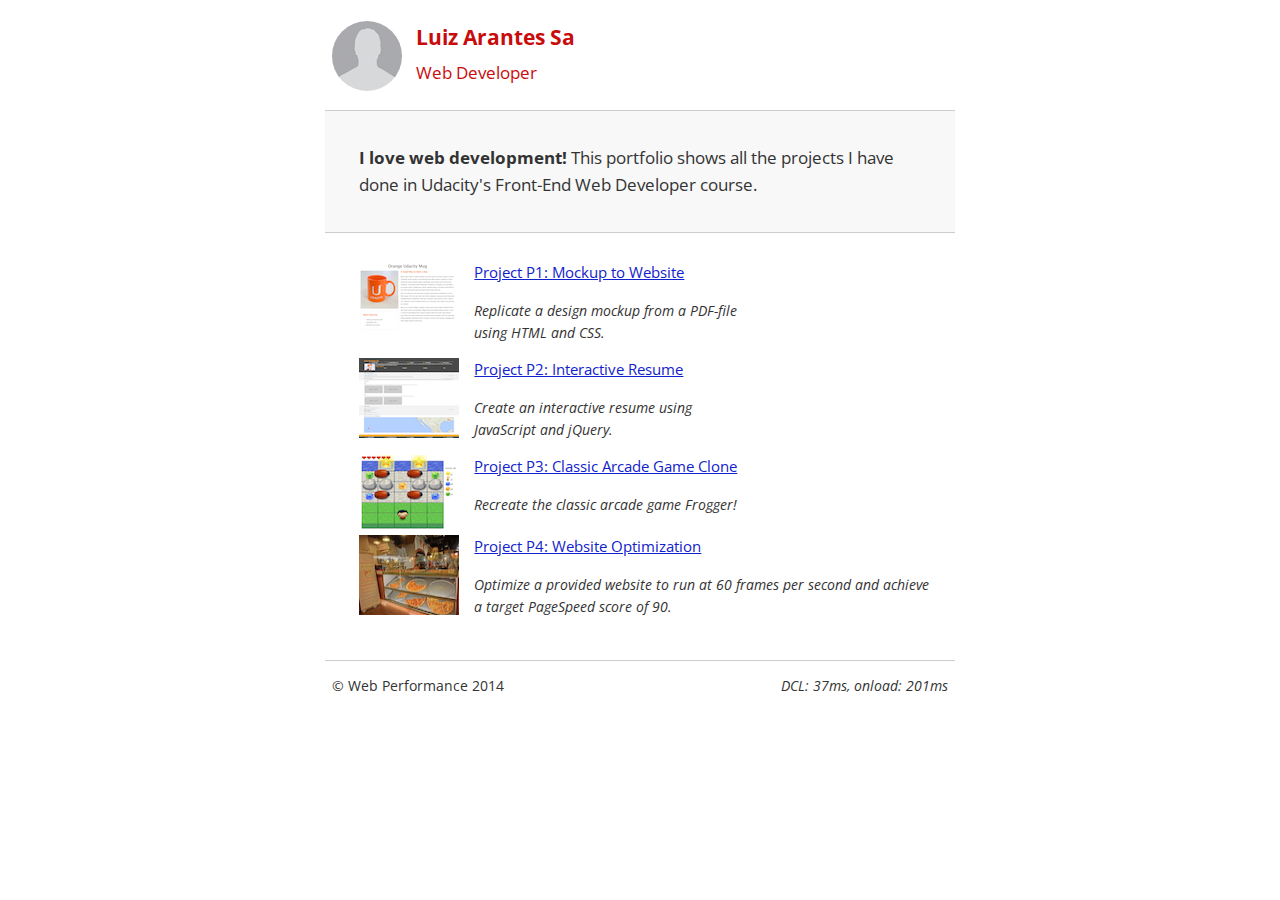
==== index.html @ 04c9d4c9 "Move analytics code to external file" ====
<!DOCTYPE html>
<html lang="en">
  <head>
    <meta charset="UTF-8">
    <meta name="viewport" content="width=device-width, initial-scale=1">
    <meta name="description" content="Udacity Project 4">
    <meta name="author" content="Luiz Arantes Sa">
    <title>Luiz Arantes Sa: Portfolio</title>

    <!-- Google Analytics (Asynchronous to improve page load speed) -->
    <script async src='//www.google-analytics.com/analytics.js'></script>
    <script async src="js/analytics.js"></script>
    <script>
      // Fetch 'Open Sans' font with javaScript to prevent css render blocking
      // https://developers.google.com/speed/docs/insights/OptimizeCSSDelivery
      var cb = function() {
        var l = document.createElement('link'); l.rel = 'stylesheet';
        l.href = '//fonts.googleapis.com/css?family=Open+Sans:400,700';
        var h = document.getElementsByTagName('head')[0]; h.parentNode.insertBefore(l, h);
      };
      var raf = requestAnimationFrame || mozRequestAnimationFrame ||
          webkitRequestAnimationFrame || msRequestAnimationFrame;
      if (raf) raf(cb);
      else window.addEventListener('load', cb);
    </script>
    <!-- Add media print on print css to prevent render blocking-->
    <link href="css/print.css" rel="stylesheet" media="print">
    <style>
      /* Main body */

      body {
        background: #fff;
        color: #333;
        font: 400 14px/1.61 "Open Sans", sans-serif;
        margin: 0;
      }

      .container {
        margin: 0 auto;
        max-width: 45em;
      }

      a {
        color: #12C;
      }

      a:visited {
        color: #61C;
      }

      a:focus {
        outline: thin dotted;
      }

      a:hover, a:active {
        color: #c00;
      }

      /* Header */

      header {
        color: #C90B0B;
        padding: 0 0.5em;
      }

      #header-info {
        font-size: 1.5em;
        padding-left: 4em;
      }

      .hero {
        background-color: #f8f8f8;
        border-bottom: 1px solid #ccc;
        border-top: 1px solid #ccc;
        font-size: 1.2em;
        padding: 2em;
      }

      #hero-img {
        border-radius: 40px;
        float: left;
      }

      #header-span {
        font-size: 0.8em;
        font-weight: normal;
      }

      /* Main content */

      .project-list {
        margin: 1em 0;
        padding: 0 0 0 20px;
      }

      .content {
        padding: 1em 1em;
      }

      .project-list li {
        display: inline-block;
        font-size: 1.1em;
        list-style-type: none;
      }

      .project-list img {
        float: left;
        padding-right: 1em;
      }

      .project-list p {
        display: block;
        font-size: 0.9em;
        font-style: italic;
      }

      .img-responsive {
        display: block;
        height: auto \9;
        max-width: 100%;
        width: 100%;
      }

      /* Footer */
      footer {
        border-top: 1px solid #ccc;
        padding: 0 0.5em;
      }

      #crp-stats {
        float: right;
        font-style: italic;
      }

      /* Smartphones (portrait) */
      @media only screen and (max-width: 480px) {

        body {
          font-size: 12px;
        }

        #header-info {
          padding-left: 4.5em;
        }
      }
    </style>
  </head>
  <body>
    <div class="container">
      <header>
        <a href="/"><img id="hero-img" width="70" height="70" src="img/profilepic.png"></a>
        <p id="header-info"><strong>Luiz Arantes Sa</strong><br><span id="header-span">Web Developer</span></p>
      </header>

      <div class="hero">
        <strong>I love web development!</strong> This portfolio shows all the projects I have done in Udacity's
        Front-End Web Developer course.
      </div>

      <div class="content">
        <ul class="project-list">
          <li>
            <img width="100" height="80" src="img/p1-preview.png">
            <a href="project-1.html">Project P1: Mockup to Website</a>

            <p>Replicate a design mockup from a PDF-file using HTML and CSS.</p>
          </li>
          <li>
            <img width="100" height="80" src="img/p2-preview.png">
            <a href="project-2.html">Project P2: Interactive Resume</a>
            <p>Create an interactive resume using JavaScript and jQuery.</p>
          </li>
          <li>
            <!-- specify image dimensions to improve performance -->
            <img width="100" height="80" src="img/p3-preview.png">
            <a href="project-3.html">Project P3: Classic Arcade Game Clone</a>
            <p>Recreate the classic arcade game Frogger!</p>
          </li>
          <li>
            <!-- specify image dimensions to improve performance -->
            <img width="100" height="80 " src="img/pizzeria.jpg">
            <a href="pizza.html">Project P4: Website Optimization</a>
            <p>Optimize a provided website to run at 60 frames per second and achieve a target PageSpeed score of 90.</p>
          </li>
        </ul>
      </div>
      <footer>
        <p>&copy; Web Performance 2014 <span id="crp-stats"></span></p>
      </footer>
    </div>
  </body>
</html>
---- css/print.css ----
@media print {
    * {
        background: transparent !important;
        color: black !important;
        filter: none !important;
        -ms-filter: none !important;
        text-shadow: none !important;
    }

    a, a:visited {
        color: #444 !important;
        text-decoration: underline;
    }

    a[href]:after {
        content: " (" attr(href) ")";
    }

    tr, img {
        page-break-inside: avoid;
    }

    img {
        max-width: 100% !important;
    }

    @page {
        margin: 0.5cm;
    }

    p, h2, h3 {
        orphans: 3;
        widows: 3;
    }

    h2, h3 {
        page-break-after: avoid;
    }
}
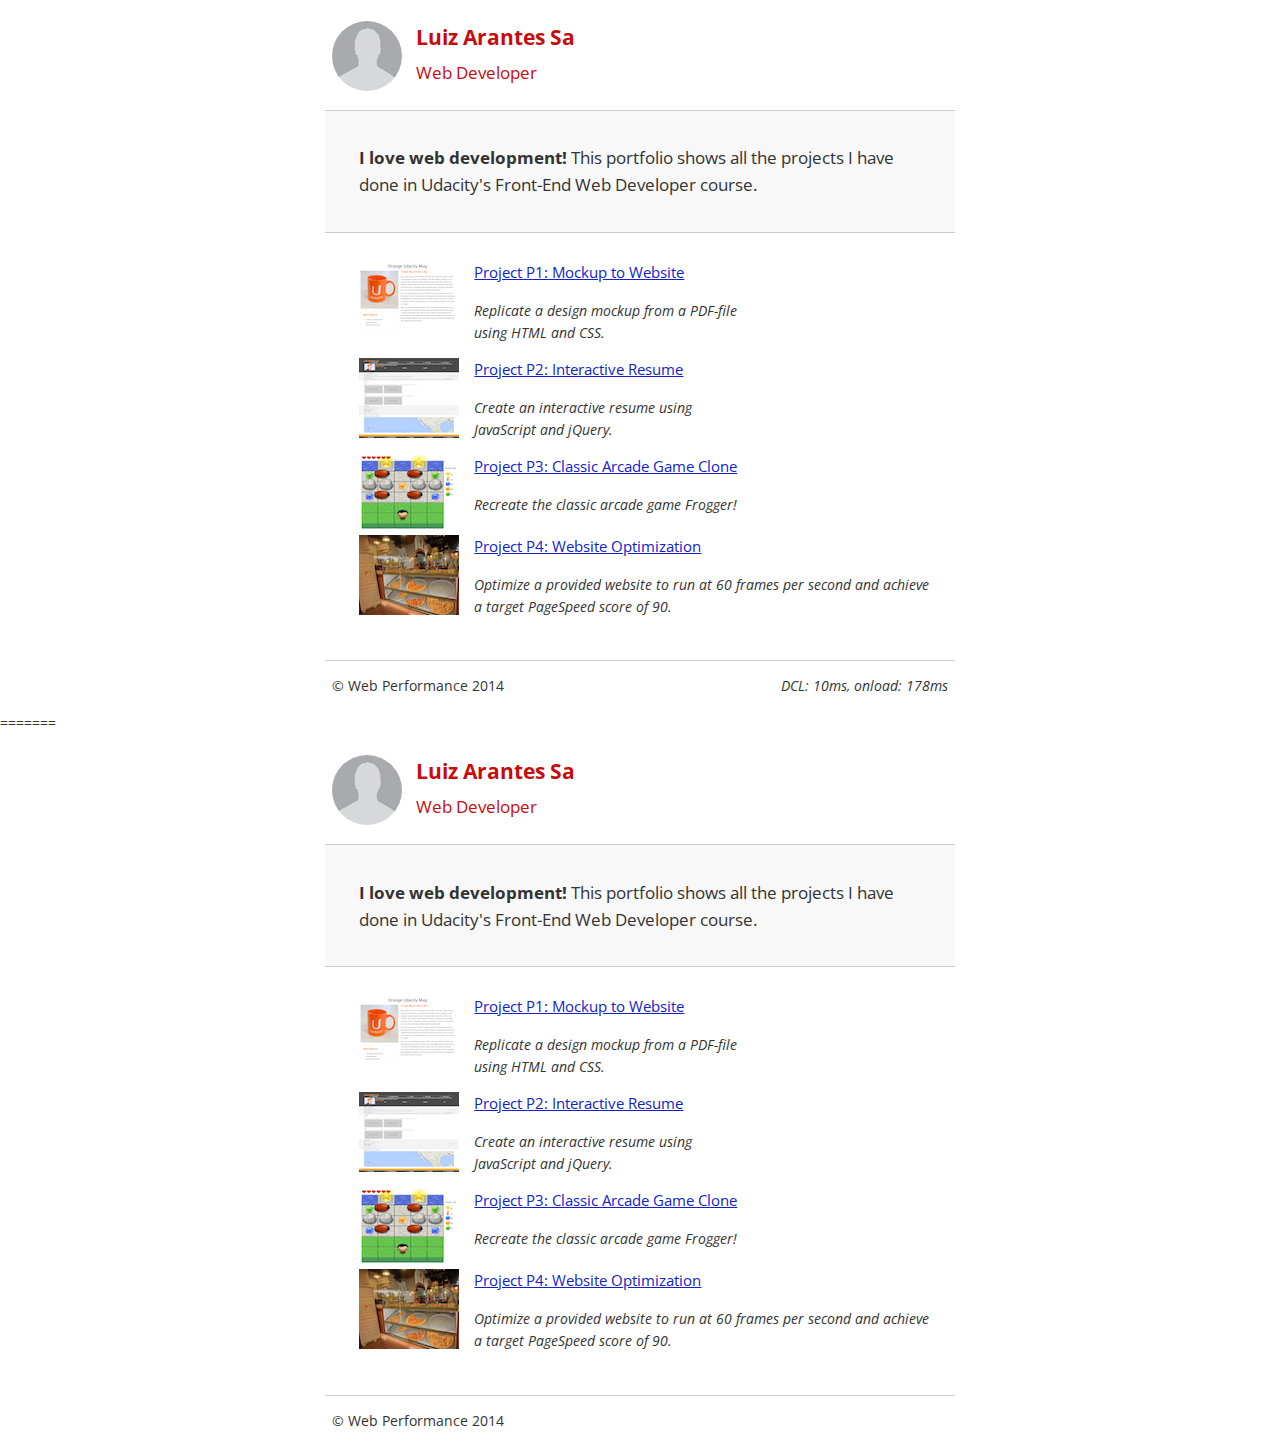
==== commit 048eb4b7: "Merge branch 'development' into gh-pages" ====
--- a/index.html
+++ b/index.html
@@ -1,3 +1,209 @@
+<!DOCTYPE html>
+<html lang="en">
+  <head>
+    <meta charset="UTF-8">
+    <meta name="viewport" content="width=device-width, initial-scale=1">
+    <meta name="description" content="Udacity Project 4">
+    <meta name="author" content="Luiz Arantes Sa">
+    <title>Luiz Arantes Sa: Portfolio</title>
+
+    <!-- Google Analytics (Asynchronous to improve page load speed) -->
+    <script async src='//www.google-analytics.com/analytics.js'></script>
+    <script>
+      window.ga=window.ga||function(){(ga.q=ga.q||[]).push(arguments)};ga.l=+new Date;
+      ga('create', 'UA-58074685-1', 'auto');
+      ga('send', 'pageview');
+
+      // Navigation Timing
+      window.addEventListener("load", function(event) {
+        var t = window.performance.timing,
+            dcl = t.domContentLoadedEventStart - t.domLoading,
+            complete = t.domComplete - t.domLoading;
+        var stats = document.getElementById("crp-stats");
+        stats.textContent = 'DCL: ' + dcl + 'ms, onload: ' + complete + 'ms';
+      });
+
+      // Fetch 'Open Sans' font with javaScript to prevent css render blocking
+      // https://developers.google.com/speed/docs/insights/OptimizeCSSDelivery
+      var cb = function() {
+        var l = document.createElement('link'); l.rel = 'stylesheet';
+        l.href = '//fonts.googleapis.com/css?family=Open+Sans:400,700';
+        var h = document.getElementsByTagName('head')[0]; h.parentNode.insertBefore(l, h);
+      };
+      var raf = requestAnimationFrame || mozRequestAnimationFrame ||
+          webkitRequestAnimationFrame || msRequestAnimationFrame;
+      if (raf) raf(cb);
+      else window.addEventListener('load', cb);
+
+    </script>
+    <!-- Add media print on print css to prevent render blocking-->
+    <link href="css/print.css" rel="stylesheet" media="print">
+    <style>
+      /* Main body */
+
+      body {
+        background: #fff;
+        color: #333;
+        font: 400 14px/1.61 "Open Sans", sans-serif;
+        margin: 0;
+      }
+
+      .container {
+        margin: 0 auto;
+        max-width: 45em;
+      }
+
+      a {
+        color: #12C;
+      }
+
+      a:visited {
+        color: #61C;
+      }
+
+      a:focus {
+        outline: thin dotted;
+      }
+
+      a:hover, a:active {
+        color: #c00;
+      }
+
+      /* Header */
+
+      header {
+        color: #C90B0B;
+        padding: 0 0.5em;
+      }
+
+      #header-info {
+        font-size: 1.5em;
+        padding-left: 4em;
+      }
+
+      .hero {
+        background-color: #f8f8f8;
+        border-bottom: 1px solid #ccc;
+        border-top: 1px solid #ccc;
+        font-size: 1.2em;
+        padding: 2em;
+      }
+
+      #hero-img {
+        border-radius: 40px;
+        float: left;
+      }
+
+      #header-span {
+        font-size: 0.8em;
+        font-weight: normal;
+      }
+
+      /* Main content */
+
+      .project-list {
+        margin: 1em 0;
+        padding: 0 0 0 20px;
+      }
+
+      .content {
+        padding: 1em 1em;
+      }
+
+      .project-list li {
+        display: inline-block;
+        font-size: 1.1em;
+        list-style-type: none;
+      }
+
+      .project-list img {
+        float: left;
+        padding-right: 1em;
+      }
+
+      .project-list p {
+        display: block;
+        font-size: 0.9em;
+        font-style: italic;
+      }
+
+      .img-responsive {
+        display: block;
+        height: auto \9;
+        max-width: 100%;
+        width: 100%;
+      }
+
+      /* Footer */
+      footer {
+        border-top: 1px solid #ccc;
+        padding: 0 0.5em;
+      }
+
+      #crp-stats {
+        float: right;
+        font-style: italic;
+      }
+
+      /* Smartphones (portrait) */
+      @media only screen and (max-width: 480px) {
+
+        body {
+          font-size: 12px;
+        }
+
+        #header-info {
+          padding-left: 4.5em;
+        }
+      }
+    </style>
+  </head>
+  <body>
+    <div class="container">
+      <header>
+        <a href="/"><img id="hero-img" width="70" height="70" src="img/profilepic.png"></a>
+        <p id="header-info"><strong>Luiz Arantes Sa</strong><br><span id="header-span">Web Developer</span></p>
+      </header>
+
+      <div class="hero">
+        <strong>I love web development!</strong> This portfolio shows all the projects I have done in Udacity's
+        Front-End Web Developer course.
+      </div>
+
+      <div class="content">
+        <ul class="project-list">
+          <li>
+            <img width="100" height="80" src="img/p1-preview.png">
+            <a href="project-1.html">Project P1: Mockup to Website</a>
+
+            <p>Replicate a design mockup from a PDF-file using HTML and CSS.</p>
+          </li>
+          <li>
+            <img width="100" height="80" src="img/p2-preview.png">
+            <a href="project-2.html">Project P2: Interactive Resume</a>
+            <p>Create an interactive resume using JavaScript and jQuery.</p>
+          </li>
+          <li>
+            <!-- specify image dimensions to improve performance -->
+            <img width="100" height="80" src="img/p3-preview.png">
+            <a href="project-3.html">Project P3: Classic Arcade Game Clone</a>
+            <p>Recreate the classic arcade game Frogger!</p>
+          </li>
+          <li>
+            <!-- specify image dimensions to improve performance -->
+            <img width="100" height="80 " src="img/pizzeria.jpg">
+            <a href="pizza.html">Project P4: Website Optimization</a>
+            <p>Optimize a provided website to run at 60 frames per second and achieve a target PageSpeed score of 90.</p>
+          </li>
+        </ul>
+      </div>
+      <footer>
+        <p>&copy; Web Performance 2014 <span id="crp-stats"></span></p>
+      </footer>
+    </div>
+  </body>
+</html>
+=======
 <!DOCTYPE html>
 <html lang="en">
   <head>
@@ -189,4 +395,4 @@
       </footer>
     </div>
   </body>
-</html>+</html>
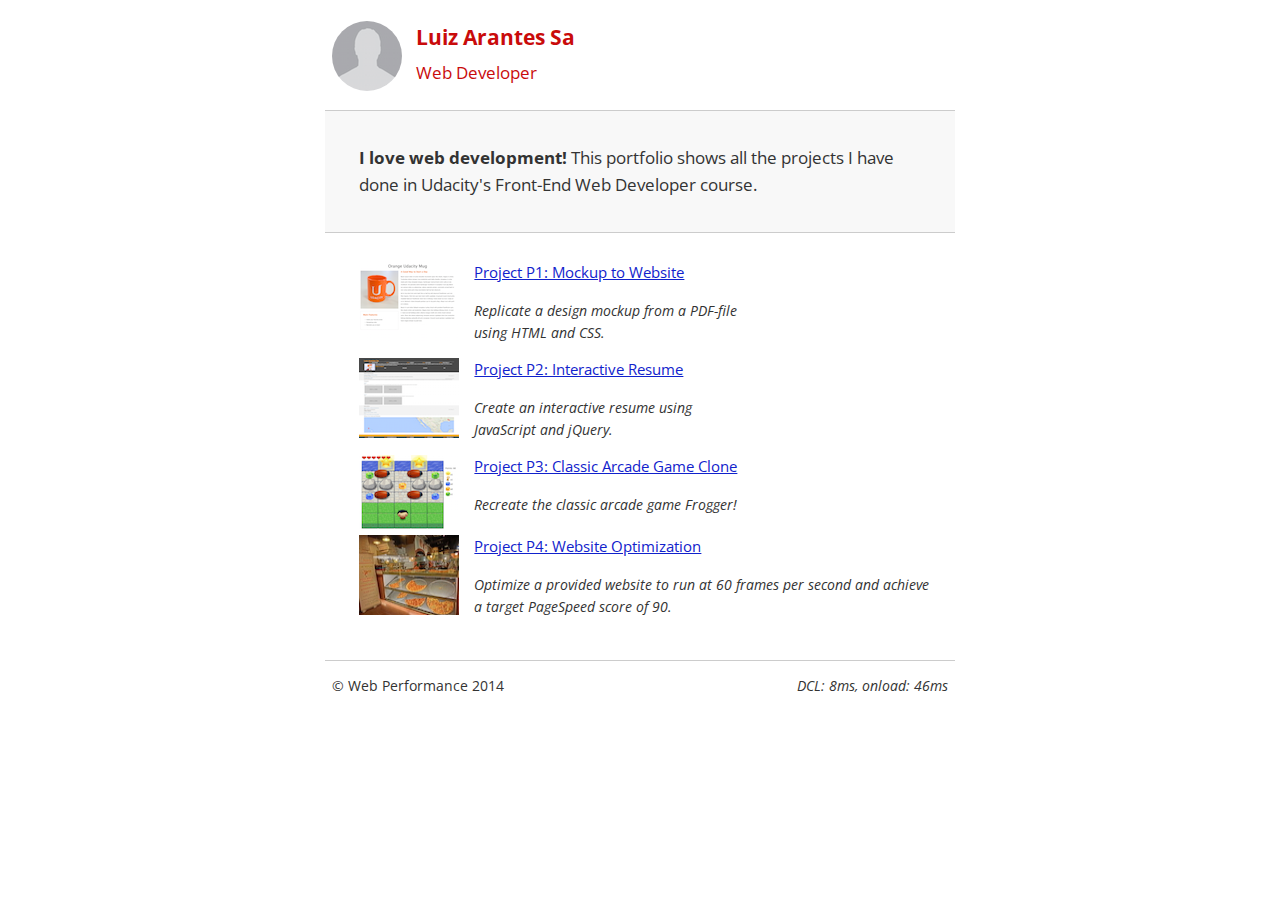
==== commit 7aee549f: "Remove accidental duplicates during merge" ====
--- a/index.html
+++ b/index.html
@@ -1,209 +1,3 @@
-<!DOCTYPE html>
-<html lang="en">
-  <head>
-    <meta charset="UTF-8">
-    <meta name="viewport" content="width=device-width, initial-scale=1">
-    <meta name="description" content="Udacity Project 4">
-    <meta name="author" content="Luiz Arantes Sa">
-    <title>Luiz Arantes Sa: Portfolio</title>
-
-    <!-- Google Analytics (Asynchronous to improve page load speed) -->
-    <script async src='//www.google-analytics.com/analytics.js'></script>
-    <script>
-      window.ga=window.ga||function(){(ga.q=ga.q||[]).push(arguments)};ga.l=+new Date;
-      ga('create', 'UA-58074685-1', 'auto');
-      ga('send', 'pageview');
-
-      // Navigation Timing
-      window.addEventListener("load", function(event) {
-        var t = window.performance.timing,
-            dcl = t.domContentLoadedEventStart - t.domLoading,
-            complete = t.domComplete - t.domLoading;
-        var stats = document.getElementById("crp-stats");
-        stats.textContent = 'DCL: ' + dcl + 'ms, onload: ' + complete + 'ms';
-      });
-
-      // Fetch 'Open Sans' font with javaScript to prevent css render blocking
-      // https://developers.google.com/speed/docs/insights/OptimizeCSSDelivery
-      var cb = function() {
-        var l = document.createElement('link'); l.rel = 'stylesheet';
-        l.href = '//fonts.googleapis.com/css?family=Open+Sans:400,700';
-        var h = document.getElementsByTagName('head')[0]; h.parentNode.insertBefore(l, h);
-      };
-      var raf = requestAnimationFrame || mozRequestAnimationFrame ||
-          webkitRequestAnimationFrame || msRequestAnimationFrame;
-      if (raf) raf(cb);
-      else window.addEventListener('load', cb);
-
-    </script>
-    <!-- Add media print on print css to prevent render blocking-->
-    <link href="css/print.css" rel="stylesheet" media="print">
-    <style>
-      /* Main body */
-
-      body {
-        background: #fff;
-        color: #333;
-        font: 400 14px/1.61 "Open Sans", sans-serif;
-        margin: 0;
-      }
-
-      .container {
-        margin: 0 auto;
-        max-width: 45em;
-      }
-
-      a {
-        color: #12C;
-      }
-
-      a:visited {
-        color: #61C;
-      }
-
-      a:focus {
-        outline: thin dotted;
-      }
-
-      a:hover, a:active {
-        color: #c00;
-      }
-
-      /* Header */
-
-      header {
-        color: #C90B0B;
-        padding: 0 0.5em;
-      }
-
-      #header-info {
-        font-size: 1.5em;
-        padding-left: 4em;
-      }
-
-      .hero {
-        background-color: #f8f8f8;
-        border-bottom: 1px solid #ccc;
-        border-top: 1px solid #ccc;
-        font-size: 1.2em;
-        padding: 2em;
-      }
-
-      #hero-img {
-        border-radius: 40px;
-        float: left;
-      }
-
-      #header-span {
-        font-size: 0.8em;
-        font-weight: normal;
-      }
-
-      /* Main content */
-
-      .project-list {
-        margin: 1em 0;
-        padding: 0 0 0 20px;
-      }
-
-      .content {
-        padding: 1em 1em;
-      }
-
-      .project-list li {
-        display: inline-block;
-        font-size: 1.1em;
-        list-style-type: none;
-      }
-
-      .project-list img {
-        float: left;
-        padding-right: 1em;
-      }
-
-      .project-list p {
-        display: block;
-        font-size: 0.9em;
-        font-style: italic;
-      }
-
-      .img-responsive {
-        display: block;
-        height: auto \9;
-        max-width: 100%;
-        width: 100%;
-      }
-
-      /* Footer */
-      footer {
-        border-top: 1px solid #ccc;
-        padding: 0 0.5em;
-      }
-
-      #crp-stats {
-        float: right;
-        font-style: italic;
-      }
-
-      /* Smartphones (portrait) */
-      @media only screen and (max-width: 480px) {
-
-        body {
-          font-size: 12px;
-        }
-
-        #header-info {
-          padding-left: 4.5em;
-        }
-      }
-    </style>
-  </head>
-  <body>
-    <div class="container">
-      <header>
-        <a href="/"><img id="hero-img" width="70" height="70" src="img/profilepic.png"></a>
-        <p id="header-info"><strong>Luiz Arantes Sa</strong><br><span id="header-span">Web Developer</span></p>
-      </header>
-
-      <div class="hero">
-        <strong>I love web development!</strong> This portfolio shows all the projects I have done in Udacity's
-        Front-End Web Developer course.
-      </div>
-
-      <div class="content">
-        <ul class="project-list">
-          <li>
-            <img width="100" height="80" src="img/p1-preview.png">
-            <a href="project-1.html">Project P1: Mockup to Website</a>
-
-            <p>Replicate a design mockup from a PDF-file using HTML and CSS.</p>
-          </li>
-          <li>
-            <img width="100" height="80" src="img/p2-preview.png">
-            <a href="project-2.html">Project P2: Interactive Resume</a>
-            <p>Create an interactive resume using JavaScript and jQuery.</p>
-          </li>
-          <li>
-            <!-- specify image dimensions to improve performance -->
-            <img width="100" height="80" src="img/p3-preview.png">
-            <a href="project-3.html">Project P3: Classic Arcade Game Clone</a>
-            <p>Recreate the classic arcade game Frogger!</p>
-          </li>
-          <li>
-            <!-- specify image dimensions to improve performance -->
-            <img width="100" height="80 " src="img/pizzeria.jpg">
-            <a href="pizza.html">Project P4: Website Optimization</a>
-            <p>Optimize a provided website to run at 60 frames per second and achieve a target PageSpeed score of 90.</p>
-          </li>
-        </ul>
-      </div>
-      <footer>
-        <p>&copy; Web Performance 2014 <span id="crp-stats"></span></p>
-      </footer>
-    </div>
-  </body>
-</html>
-=======
 <!DOCTYPE html>
 <html lang="en">
   <head>
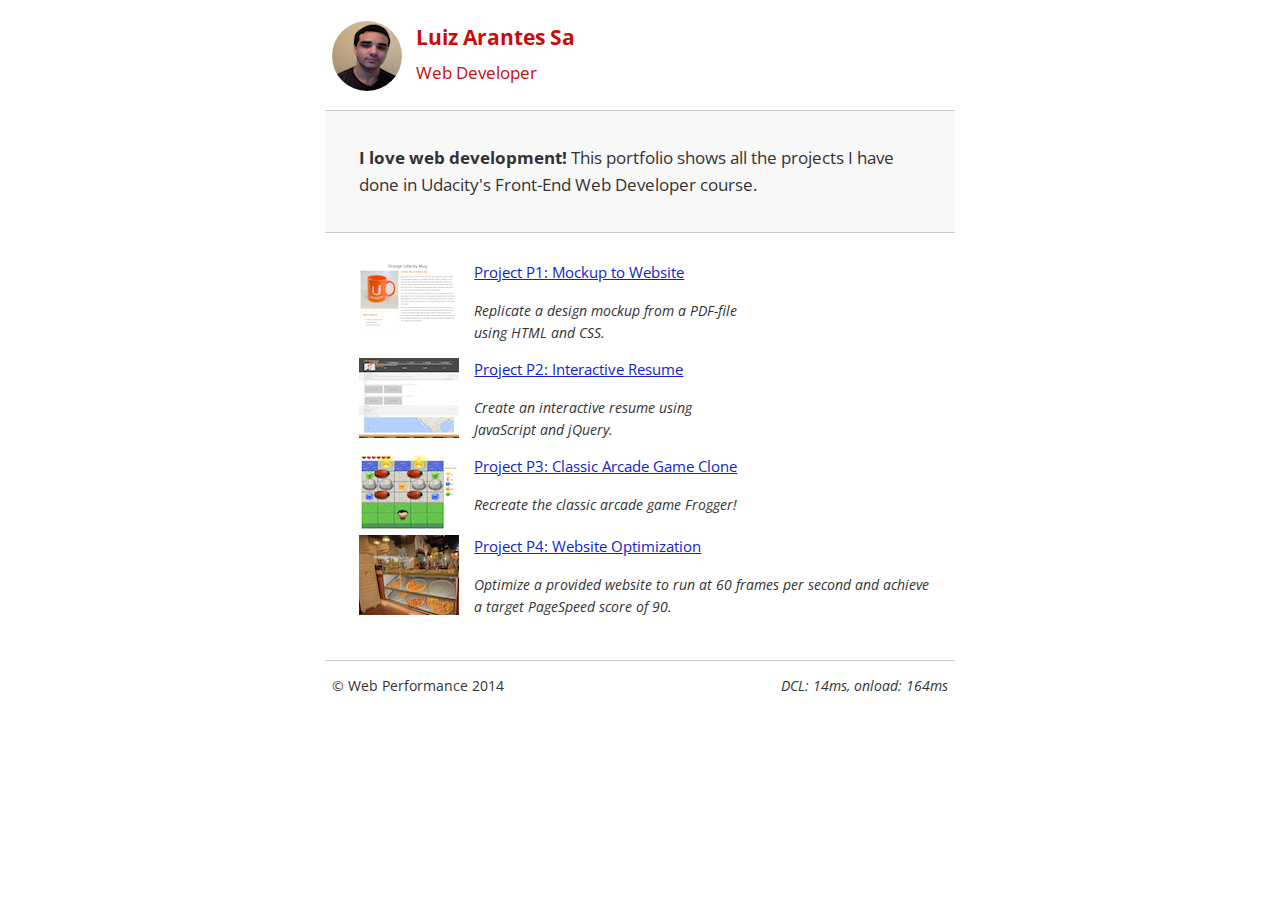
==== commit a6ebb40c: "Minify JavaScript" ====
--- a/index.html
+++ b/index.html
@@ -10,18 +10,7 @@
     <!-- Google Analytics (Asynchronous to improve page load speed) -->
     <script async src='//www.google-analytics.com/analytics.js'></script>
     <script async src="js/analytics.js"></script>
-    <script>
-      // Fetch 'Open Sans' font with javaScript to prevent css render blocking
-      // https://developers.google.com/speed/docs/insights/OptimizeCSSDelivery
-      var cb = function() {
-        var l = document.createElement('link'); l.rel = 'stylesheet';
-        l.href = '//fonts.googleapis.com/css?family=Open+Sans:400,700';
-        var h = document.getElementsByTagName('head')[0]; h.parentNode.insertBefore(l, h);
-      };
-      var raf = requestAnimationFrame || mozRequestAnimationFrame ||
-          webkitRequestAnimationFrame || msRequestAnimationFrame;
-      if (raf) raf(cb);
-      else window.addEventListener('load', cb);
+    <script>var cb=function(){var e=document.createElement("link");e.rel="stylesheet";e.href="//fonts.googleapis.com/css?family=Open+Sans:400,700";var t=document.getElementsByTagName("head")[0];t.parentNode.insertBefore(e,t)};var raf=requestAnimationFrame||mozRequestAnimationFrame||webkitRequestAnimationFrame||msRequestAnimationFrame;if(raf)raf(cb);else window.addEventListener("load",cb)
     </script>
     <!-- Add media print on print css to prevent render blocking-->
     <link href="css/print.css" rel="stylesheet" media="print">
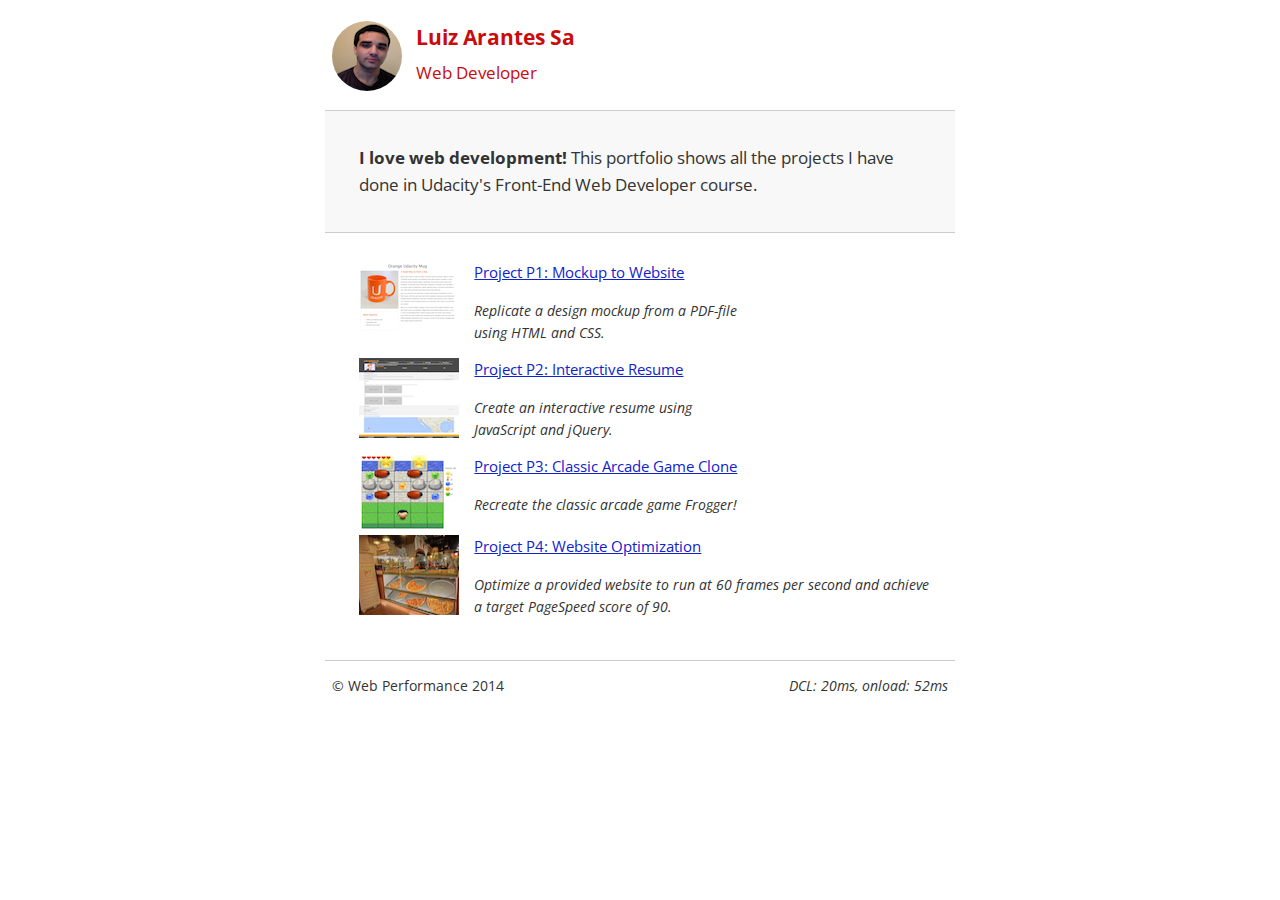
==== commit 8485bc9f: "Minify .html" ====
--- a/index.html
+++ b/index.html
@@ -1,181 +1 @@
-<!DOCTYPE html>
-<html lang="en">
-  <head>
-    <meta charset="UTF-8">
-    <meta name="viewport" content="width=device-width, initial-scale=1">
-    <meta name="description" content="Udacity Project 4">
-    <meta name="author" content="Luiz Arantes Sa">
-    <title>Luiz Arantes Sa: Portfolio</title>
-
-    <!-- Google Analytics (Asynchronous to improve page load speed) -->
-    <script async src='//www.google-analytics.com/analytics.js'></script>
-    <script async src="js/analytics.js"></script>
-    <script>var cb=function(){var e=document.createElement("link");e.rel="stylesheet";e.href="//fonts.googleapis.com/css?family=Open+Sans:400,700";var t=document.getElementsByTagName("head")[0];t.parentNode.insertBefore(e,t)};var raf=requestAnimationFrame||mozRequestAnimationFrame||webkitRequestAnimationFrame||msRequestAnimationFrame;if(raf)raf(cb);else window.addEventListener("load",cb)
-    </script>
-    <!-- Add media print on print css to prevent render blocking-->
-    <link href="css/print.css" rel="stylesheet" media="print">
-    <style>
-      /* Main body */
-
-      body {
-        background: #fff;
-        color: #333;
-        font: 400 14px/1.61 "Open Sans", sans-serif;
-        margin: 0;
-      }
-
-      .container {
-        margin: 0 auto;
-        max-width: 45em;
-      }
-
-      a {
-        color: #12C;
-      }
-
-      a:visited {
-        color: #61C;
-      }
-
-      a:focus {
-        outline: thin dotted;
-      }
-
-      a:hover, a:active {
-        color: #c00;
-      }
-
-      /* Header */
-
-      header {
-        color: #C90B0B;
-        padding: 0 0.5em;
-      }
-
-      #header-info {
-        font-size: 1.5em;
-        padding-left: 4em;
-      }
-
-      .hero {
-        background-color: #f8f8f8;
-        border-bottom: 1px solid #ccc;
-        border-top: 1px solid #ccc;
-        font-size: 1.2em;
-        padding: 2em;
-      }
-
-      #hero-img {
-        border-radius: 40px;
-        float: left;
-      }
-
-      #header-span {
-        font-size: 0.8em;
-        font-weight: normal;
-      }
-
-      /* Main content */
-
-      .project-list {
-        margin: 1em 0;
-        padding: 0 0 0 20px;
-      }
-
-      .content {
-        padding: 1em 1em;
-      }
-
-      .project-list li {
-        display: inline-block;
-        font-size: 1.1em;
-        list-style-type: none;
-      }
-
-      .project-list img {
-        float: left;
-        padding-right: 1em;
-      }
-
-      .project-list p {
-        display: block;
-        font-size: 0.9em;
-        font-style: italic;
-      }
-
-      .img-responsive {
-        display: block;
-        height: auto \9;
-        max-width: 100%;
-        width: 100%;
-      }
-
-      /* Footer */
-      footer {
-        border-top: 1px solid #ccc;
-        padding: 0 0.5em;
-      }
-
-      #crp-stats {
-        float: right;
-        font-style: italic;
-      }
-
-      /* Smartphones (portrait) */
-      @media only screen and (max-width: 480px) {
-
-        body {
-          font-size: 12px;
-        }
-
-        #header-info {
-          padding-left: 4.5em;
-        }
-      }
-    </style>
-  </head>
-  <body>
-    <div class="container">
-      <header>
-        <a href="/"><img id="hero-img" width="70" height="70" src="img/profilepic.png"></a>
-        <p id="header-info"><strong>Luiz Arantes Sa</strong><br><span id="header-span">Web Developer</span></p>
-      </header>
-
-      <div class="hero">
-        <strong>I love web development!</strong> This portfolio shows all the projects I have done in Udacity's
-        Front-End Web Developer course.
-      </div>
-
-      <div class="content">
-        <ul class="project-list">
-          <li>
-            <img width="100" height="80" src="img/p1-preview.png">
-            <a href="project-1.html">Project P1: Mockup to Website</a>
-
-            <p>Replicate a design mockup from a PDF-file using HTML and CSS.</p>
-          </li>
-          <li>
-            <img width="100" height="80" src="img/p2-preview.png">
-            <a href="project-2.html">Project P2: Interactive Resume</a>
-            <p>Create an interactive resume using JavaScript and jQuery.</p>
-          </li>
-          <li>
-            <!-- specify image dimensions to improve performance -->
-            <img width="100" height="80" src="img/p3-preview.png">
-            <a href="project-3.html">Project P3: Classic Arcade Game Clone</a>
-            <p>Recreate the classic arcade game Frogger!</p>
-          </li>
-          <li>
-            <!-- specify image dimensions to improve performance -->
-            <img width="100" height="80 " src="img/pizzeria.jpg">
-            <a href="pizza.html">Project P4: Website Optimization</a>
-            <p>Optimize a provided website to run at 60 frames per second and achieve a target PageSpeed score of 90.</p>
-          </li>
-        </ul>
-      </div>
-      <footer>
-        <p>&copy; Web Performance 2014 <span id="crp-stats"></span></p>
-      </footer>
-    </div>
-  </body>
-</html>
+<!DOCTYPE html><html lang="en"> <head> <meta charset="UTF-8"> <meta name="viewport" content="width=device-width, initial-scale=1"> <meta name="description" content="Udacity Project 4"> <meta name="author" content="Luiz Arantes Sa"> <title>Luiz Arantes Sa: Portfolio</title> <script async src='//www.google-analytics.com/analytics.js'></script> <script async src="js/analytics.js"></script> <script>var cb=function(){var e=document.createElement("link");e.rel="stylesheet";e.href="//fonts.googleapis.com/css?family=Open+Sans:400,700";var t=document.getElementsByTagName("head")[0];t.parentNode.insertBefore(e,t)};var raf=requestAnimationFrame||mozRequestAnimationFrame||webkitRequestAnimationFrame||msRequestAnimationFrame;if(raf)raf(cb);else window.addEventListener("load",cb) </script> <link href="css/print.css" rel="stylesheet" media="print"> <style>/* Main body */ body{background: #fff; color: #333; font: 400 14px/1.61 "Open Sans", sans-serif; margin: 0;}.container{margin: 0 auto; max-width: 45em;}a{color: #12C;}a:visited{color: #61C;}a:focus{outline: thin dotted;}a:hover, a:active{color: #c00;}/* Header */ header{color: #C90B0B; padding: 0 0.5em;}#header-info{font-size: 1.5em; padding-left: 4em;}.hero{background-color: #f8f8f8; border-bottom: 1px solid #ccc; border-top: 1px solid #ccc; font-size: 1.2em; padding: 2em;}#hero-img{border-radius: 40px; float: left;}#header-span{font-size: 0.8em; font-weight: normal;}/* Main content */ .project-list{margin: 1em 0; padding: 0 0 0 20px;}.content{padding: 1em 1em;}.project-list li{display: inline-block; font-size: 1.1em; list-style-type: none;}.project-list img{float: left; padding-right: 1em;}.project-list p{display: block; font-size: 0.9em; font-style: italic;}.img-responsive{display: block; height: auto \9; max-width: 100%; width: 100%;}/* Footer */ footer{border-top: 1px solid #ccc; padding: 0 0.5em;}#crp-stats{float: right; font-style: italic;}/* Smartphones (portrait) */ @media only screen and (max-width: 480px){body{font-size: 12px;}#header-info{padding-left: 4.5em;}}</style> </head> <body> <div class="container"> <header> <a href="/"><img id="hero-img" width="70" height="70" src="img/profilepic.png"></a> <p id="header-info"><strong>Luiz Arantes Sa</strong><br><span id="header-span">Web Developer</span></p></header> <div class="hero"> <strong>I love web development!</strong> This portfolio shows all the projects I have done in Udacity's Front-End Web Developer course. </div><div class="content"> <ul class="project-list"> <li> <img width="100" height="80" src="img/p1-preview.png"> <a href="project-1.html">Project P1: Mockup to Website</a> <p>Replicate a design mockup from a PDF-file using HTML and CSS.</p></li><li> <img width="100" height="80" src="img/p2-preview.png"> <a href="project-2.html">Project P2: Interactive Resume</a> <p>Create an interactive resume using JavaScript and jQuery.</p></li><li> <img width="100" height="80" src="img/p3-preview.png"> <a href="project-3.html">Project P3: Classic Arcade Game Clone</a> <p>Recreate the classic arcade game Frogger!</p></li><li> <img width="100" height="80 " src="img/pizzeria.jpg"> <a href="pizza.html">Project P4: Website Optimization</a> <p>Optimize a provided website to run at 60 frames per second and achieve a target PageSpeed score of 90.</p></li></ul> </div><footer> <p>&copy; Web Performance 2014 <span id="crp-stats"></span></p></footer> </div></body></html>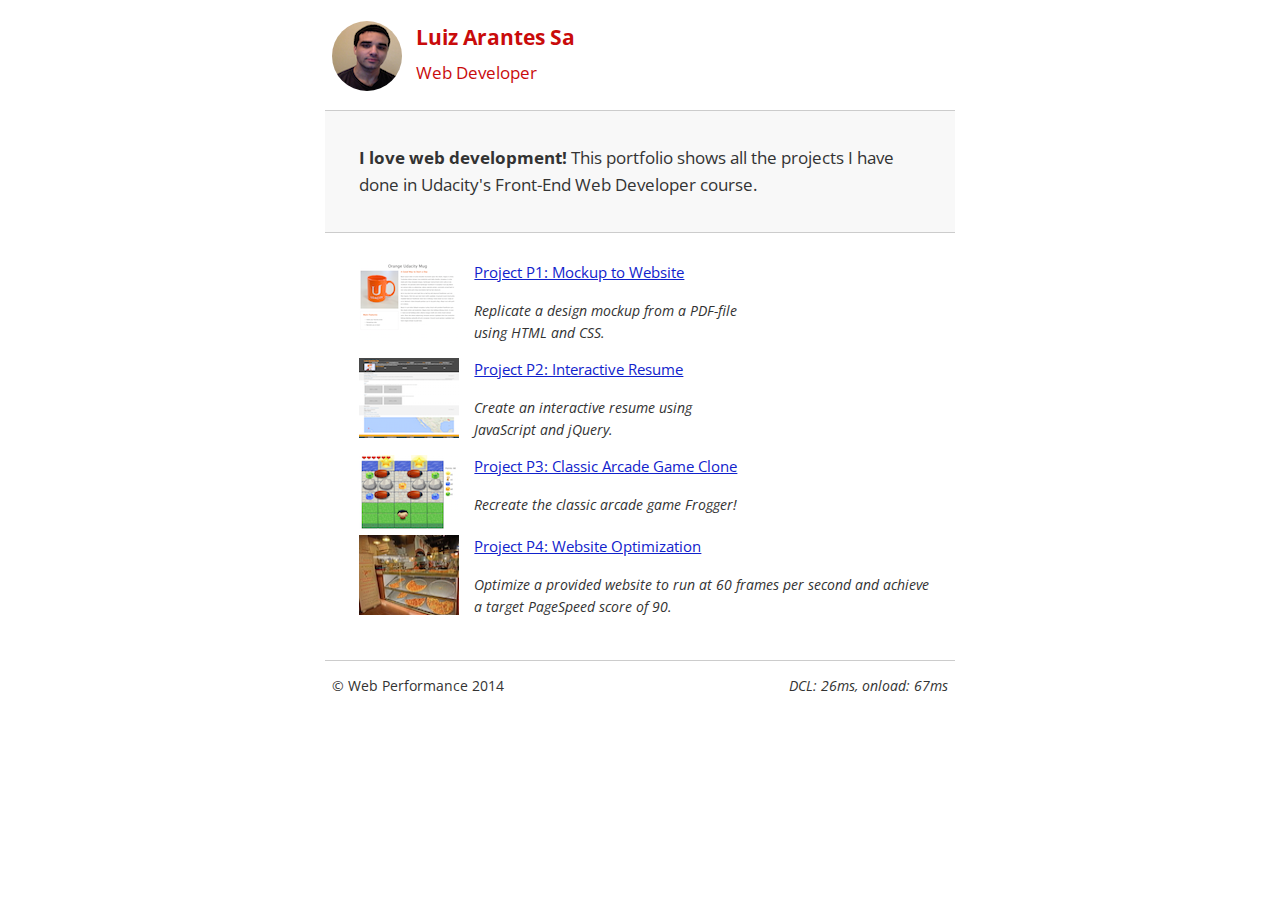
==== commit 18de4a62: "Fix images that were not being responsive..." ====
--- a/index.html
+++ b/index.html
@@ -1 +1,191 @@
-<!DOCTYPE html><html lang="en"> <head> <meta charset="UTF-8"> <meta name="viewport" content="width=device-width, initial-scale=1"> <meta name="description" content="Udacity Project 4"> <meta name="author" content="Luiz Arantes Sa"> <title>Luiz Arantes Sa: Portfolio</title> <script async src='//www.google-analytics.com/analytics.js'></script> <script async src="js/analytics.js"></script> <script>var cb=function(){var e=document.createElement("link");e.rel="stylesheet";e.href="//fonts.googleapis.com/css?family=Open+Sans:400,700";var t=document.getElementsByTagName("head")[0];t.parentNode.insertBefore(e,t)};var raf=requestAnimationFrame||mozRequestAnimationFrame||webkitRequestAnimationFrame||msRequestAnimationFrame;if(raf)raf(cb);else window.addEventListener("load",cb) </script> <link href="css/print.css" rel="stylesheet" media="print"> <style>/* Main body */ body{background: #fff; color: #333; font: 400 14px/1.61 "Open Sans", sans-serif; margin: 0;}.container{margin: 0 auto; max-width: 45em;}a{color: #12C;}a:visited{color: #61C;}a:focus{outline: thin dotted;}a:hover, a:active{color: #c00;}/* Header */ header{color: #C90B0B; padding: 0 0.5em;}#header-info{font-size: 1.5em; padding-left: 4em;}.hero{background-color: #f8f8f8; border-bottom: 1px solid #ccc; border-top: 1px solid #ccc; font-size: 1.2em; padding: 2em;}#hero-img{border-radius: 40px; float: left;}#header-span{font-size: 0.8em; font-weight: normal;}/* Main content */ .project-list{margin: 1em 0; padding: 0 0 0 20px;}.content{padding: 1em 1em;}.project-list li{display: inline-block; font-size: 1.1em; list-style-type: none;}.project-list img{float: left; padding-right: 1em;}.project-list p{display: block; font-size: 0.9em; font-style: italic;}.img-responsive{display: block; height: auto \9; max-width: 100%; width: 100%;}/* Footer */ footer{border-top: 1px solid #ccc; padding: 0 0.5em;}#crp-stats{float: right; font-style: italic;}/* Smartphones (portrait) */ @media only screen and (max-width: 480px){body{font-size: 12px;}#header-info{padding-left: 4.5em;}}</style> </head> <body> <div class="container"> <header> <a href="/"><img id="hero-img" width="70" height="70" src="img/profilepic.png"></a> <p id="header-info"><strong>Luiz Arantes Sa</strong><br><span id="header-span">Web Developer</span></p></header> <div class="hero"> <strong>I love web development!</strong> This portfolio shows all the projects I have done in Udacity's Front-End Web Developer course. </div><div class="content"> <ul class="project-list"> <li> <img width="100" height="80" src="img/p1-preview.png"> <a href="project-1.html">Project P1: Mockup to Website</a> <p>Replicate a design mockup from a PDF-file using HTML and CSS.</p></li><li> <img width="100" height="80" src="img/p2-preview.png"> <a href="project-2.html">Project P2: Interactive Resume</a> <p>Create an interactive resume using JavaScript and jQuery.</p></li><li> <img width="100" height="80" src="img/p3-preview.png"> <a href="project-3.html">Project P3: Classic Arcade Game Clone</a> <p>Recreate the classic arcade game Frogger!</p></li><li> <img width="100" height="80 " src="img/pizzeria.jpg"> <a href="pizza.html">Project P4: Website Optimization</a> <p>Optimize a provided website to run at 60 frames per second and achieve a target PageSpeed score of 90.</p></li></ul> </div><footer> <p>&copy; Web Performance 2014 <span id="crp-stats"></span></p></footer> </div></body></html>+<!DOCTYPE html>
+<html lang="en">
+  <head>
+    <meta charset="UTF-8">
+    <meta name="viewport" content="width=device-width, initial-scale=1">
+    <meta name="description" content="Udacity Project 4">
+    <meta name="author" content="Luiz Arantes Sa">
+    <title>Luiz Arantes Sa: Portfolio</title>
+
+    <!-- Google Analytics (Asynchronous to improve page load speed) -->
+    <script async src='//www.google-analytics.com/analytics.js'></script>
+    <script async src="js/analytics.js"></script>
+    <script>
+      // Fetch 'Open Sans' font with javaScript to prevent css render blocking
+      // https://developers.google.com/speed/docs/insights/OptimizeCSSDelivery
+      var cb = function() {
+        var l = document.createElement('link'); l.rel = 'stylesheet';
+        l.href = '//fonts.googleapis.com/css?family=Open+Sans:400,700';
+        var h = document.getElementsByTagName('head')[0]; h.parentNode.insertBefore(l, h);
+      };
+      var raf = requestAnimationFrame || mozRequestAnimationFrame ||
+          webkitRequestAnimationFrame || msRequestAnimationFrame;
+      if (raf) raf(cb);
+      else window.addEventListener('load', cb);
+    </script>
+    <!-- Add media print on print css to prevent render blocking-->
+    <link href="css/print.css" rel="stylesheet" media="print">
+    <style>
+      /* Main body */
+
+      body {
+        background: #fff;
+        color: #333;
+        font: 400 14px/1.61 "Open Sans", sans-serif;
+        margin: 0;
+      }
+
+      .container {
+        margin: 0 auto;
+        max-width: 45em;
+      }
+
+      a {
+        color: #12C;
+      }
+
+      a:visited {
+        color: #61C;
+      }
+
+      a:focus {
+        outline: thin dotted;
+      }
+
+      a:hover, a:active {
+        color: #c00;
+      }
+
+      /* Header */
+
+      header {
+        color: #C90B0B;
+        padding: 0 0.5em;
+      }
+
+      #header-info {
+        font-size: 1.5em;
+        padding-left: 4em;
+      }
+
+      .hero {
+        background-color: #f8f8f8;
+        border-bottom: 1px solid #ccc;
+        border-top: 1px solid #ccc;
+        font-size: 1.2em;
+        padding: 2em;
+      }
+
+      #hero-img {
+        border-radius: 40px;
+        float: left;
+      }
+
+      #header-span {
+        font-size: 0.8em;
+        font-weight: normal;
+      }
+
+      /* Main content */
+
+      .project-list {
+        margin: 1em 0;
+        padding: 0 0 0 20px;
+      }
+
+      .content {
+        padding: 1em 1em;
+      }
+
+      .project-list li {
+        display: inline-block;
+        font-size: 1.1em;
+        list-style-type: none;
+      }
+
+      .project-list img {
+        float: left;
+        padding-right: 1em;
+      }
+
+      .project-list p {
+        display: block;
+        font-size: 0.9em;
+        font-style: italic;
+      }
+
+      .img-responsive {
+        display: block;
+        height: auto;
+        width: 100%;
+      }
+
+      /* Footer */
+      footer {
+        border-top: 1px solid #ccc;
+        padding: 0 0.5em;
+      }
+
+      #crp-stats {
+        float: right;
+        font-style: italic;
+      }
+
+      /* Smartphones (portrait) */
+      @media only screen and (max-width: 480px) {
+
+        body {
+          font-size: 12px;
+        }
+
+        #header-info {
+          padding-left: 4.5em;
+        }
+      }
+    </style>
+  </head>
+  <body>
+    <div class="container">
+      <header>
+        <a href="/"><img id="hero-img" width="70" height="70" src="img/profilepic.png"></a>
+        <p id="header-info"><strong>Luiz Arantes Sa</strong><br><span id="header-span">Web Developer</span></p>
+      </header>
+
+      <div class="hero">
+        <strong>I love web development!</strong> This portfolio shows all the projects I have done in Udacity's
+        Front-End Web Developer course.
+      </div>
+
+      <div class="content">
+        <ul class="project-list">
+          <li>
+            <img width="100" height="80" src="img/p1-preview.png">
+            <a href="project-1.html">Project P1: Mockup to Website</a>
+
+            <p>Replicate a design mockup from a PDF-file using HTML and CSS.</p>
+          </li>
+          <li>
+            <img width="100" height="80" src="img/p2-preview.png">
+            <a href="project-2.html">Project P2: Interactive Resume</a>
+            <p>Create an interactive resume using JavaScript and jQuery.</p>
+          </li>
+          <li>
+            <!-- specify image dimensions to improve performance -->
+            <img width="100" height="80" src="img/p3-preview.png">
+            <a href="project-3.html">Project P3: Classic Arcade Game Clone</a>
+            <p>Recreate the classic arcade game Frogger!</p>
+          </li>
+          <li>
+            <!-- specify image dimensions to improve performance -->
+            <img width="100" height="80 " src="img/pizzeria.jpg">
+            <a href="pizza.html">Project P4: Website Optimization</a>
+            <p>Optimize a provided website to run at 60 frames per second and achieve a target PageSpeed score of 90.</p>
+          </li>
+        </ul>
+      </div>
+      <footer>
+        <p>&copy; Web Performance 2014 <span id="crp-stats"></span></p>
+      </footer>
+    </div>
+  </body>
+</html>
--- a/css/print.css
+++ b/css/print.css
@@ -1,39 +1 @@
-@media print {
-    * {
-        background: transparent !important;
-        color: black !important;
-        filter: none !important;
-        -ms-filter: none !important;
-        text-shadow: none !important;
-    }
-
-    a, a:visited {
-        color: #444 !important;
-        text-decoration: underline;
-    }
-
-    a[href]:after {
-        content: " (" attr(href) ")";
-    }
-
-    tr, img {
-        page-break-inside: avoid;
-    }
-
-    img {
-        max-width: 100% !important;
-    }
-
-    @page {
-        margin: 0.5cm;
-    }
-
-    p, h2, h3 {
-        orphans: 3;
-        widows: 3;
-    }
-
-    h2, h3 {
-        page-break-after: avoid;
-    }
-}
+@media print{*{background:0 0!important;color:#000!important;filter:none!important;-ms-filter:none!important;text-shadow:none!important}a,a:visited{color:#444!important;text-decoration:underline}a[href]:after{content:" (" attr(href) ")"}img,tr{page-break-inside:avoid}img{max-width:100%!important}@page{margin:.5cm}h2,h3,p{orphans:3;widows:3}h2,h3{page-break-after:avoid}}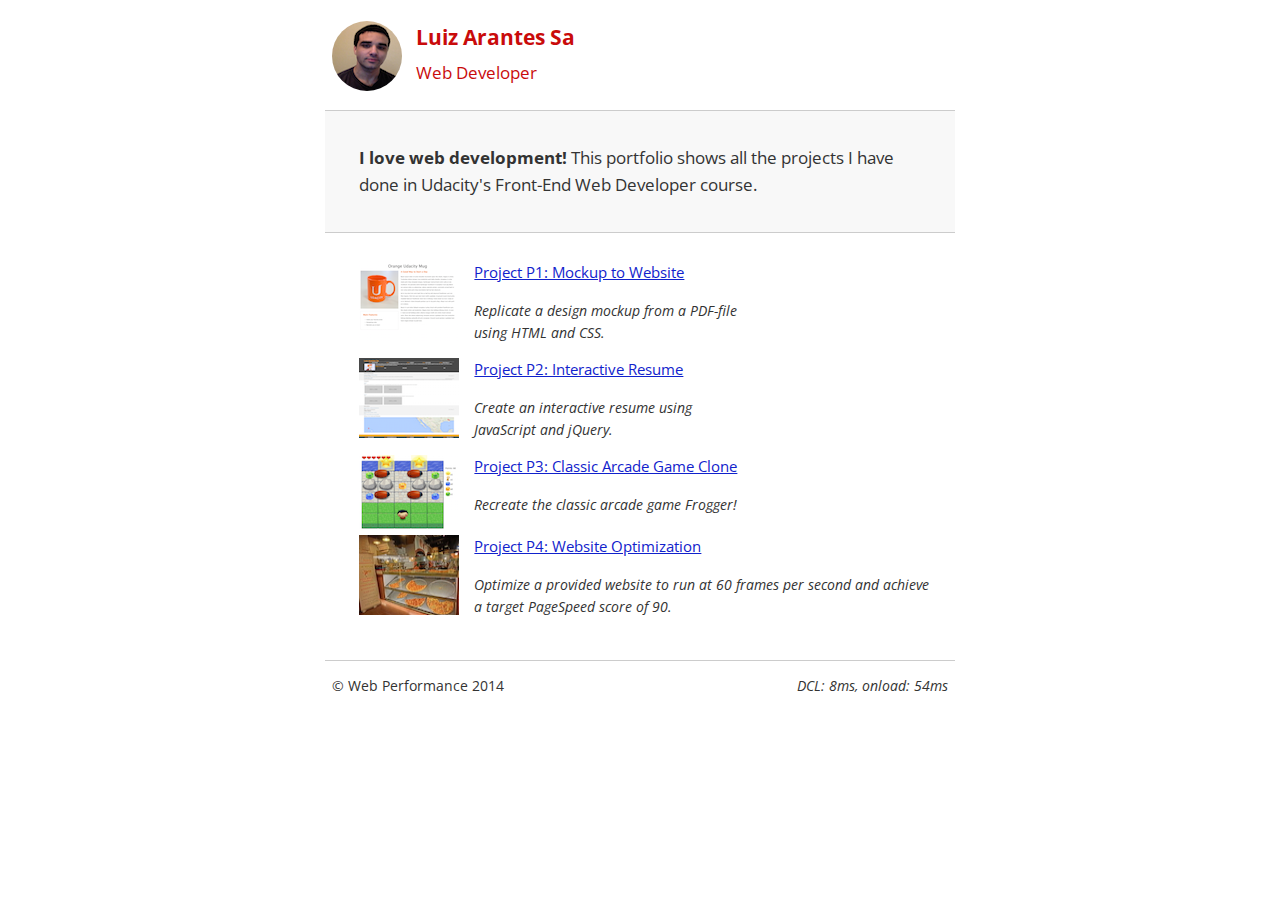
==== commit 86f9e3d2: "Remove unused selector" ====
--- a/index.html
+++ b/index.html
@@ -114,12 +114,6 @@
         font-style: italic;
       }
 
-      .img-responsive {
-        display: block;
-        height: auto;
-        width: 100%;
-      }
-
       /* Footer */
       footer {
         border-top: 1px solid #ccc;
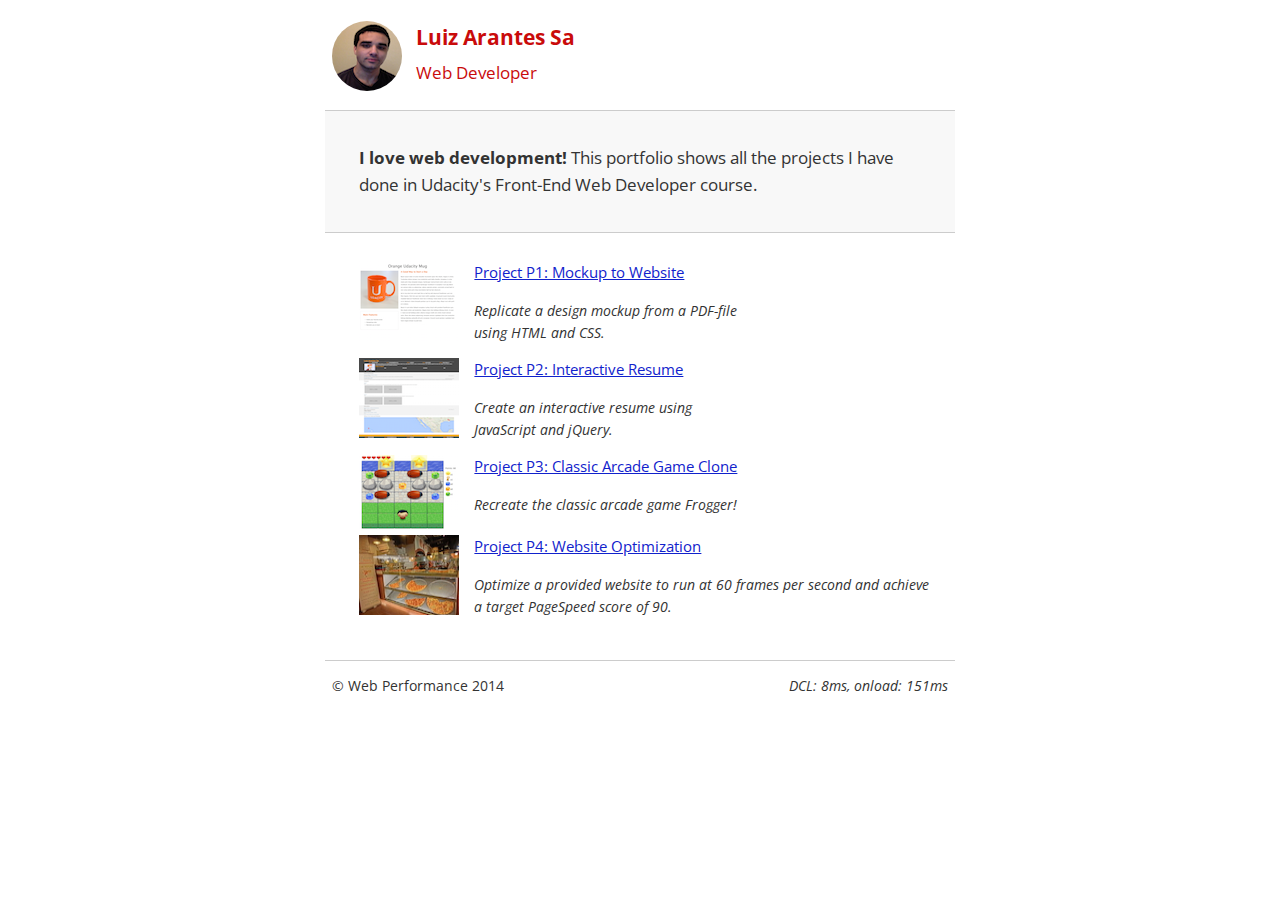
==== commit a6cd1cbb: "Update minified files to match master branch" ====
--- a/index.html
+++ b/index.html
@@ -1,185 +1 @@
-<!DOCTYPE html>
-<html lang="en">
-  <head>
-    <meta charset="UTF-8">
-    <meta name="viewport" content="width=device-width, initial-scale=1">
-    <meta name="description" content="Udacity Project 4">
-    <meta name="author" content="Luiz Arantes Sa">
-    <title>Luiz Arantes Sa: Portfolio</title>
-
-    <!-- Google Analytics (Asynchronous to improve page load speed) -->
-    <script async src='//www.google-analytics.com/analytics.js'></script>
-    <script async src="js/analytics.js"></script>
-    <script>
-      // Fetch 'Open Sans' font with javaScript to prevent css render blocking
-      // https://developers.google.com/speed/docs/insights/OptimizeCSSDelivery
-      var cb = function() {
-        var l = document.createElement('link'); l.rel = 'stylesheet';
-        l.href = '//fonts.googleapis.com/css?family=Open+Sans:400,700';
-        var h = document.getElementsByTagName('head')[0]; h.parentNode.insertBefore(l, h);
-      };
-      var raf = requestAnimationFrame || mozRequestAnimationFrame ||
-          webkitRequestAnimationFrame || msRequestAnimationFrame;
-      if (raf) raf(cb);
-      else window.addEventListener('load', cb);
-    </script>
-    <!-- Add media print on print css to prevent render blocking-->
-    <link href="css/print.css" rel="stylesheet" media="print">
-    <style>
-      /* Main body */
-
-      body {
-        background: #fff;
-        color: #333;
-        font: 400 14px/1.61 "Open Sans", sans-serif;
-        margin: 0;
-      }
-
-      .container {
-        margin: 0 auto;
-        max-width: 45em;
-      }
-
-      a {
-        color: #12C;
-      }
-
-      a:visited {
-        color: #61C;
-      }
-
-      a:focus {
-        outline: thin dotted;
-      }
-
-      a:hover, a:active {
-        color: #c00;
-      }
-
-      /* Header */
-
-      header {
-        color: #C90B0B;
-        padding: 0 0.5em;
-      }
-
-      #header-info {
-        font-size: 1.5em;
-        padding-left: 4em;
-      }
-
-      .hero {
-        background-color: #f8f8f8;
-        border-bottom: 1px solid #ccc;
-        border-top: 1px solid #ccc;
-        font-size: 1.2em;
-        padding: 2em;
-      }
-
-      #hero-img {
-        border-radius: 40px;
-        float: left;
-      }
-
-      #header-span {
-        font-size: 0.8em;
-        font-weight: normal;
-      }
-
-      /* Main content */
-
-      .project-list {
-        margin: 1em 0;
-        padding: 0 0 0 20px;
-      }
-
-      .content {
-        padding: 1em 1em;
-      }
-
-      .project-list li {
-        display: inline-block;
-        font-size: 1.1em;
-        list-style-type: none;
-      }
-
-      .project-list img {
-        float: left;
-        padding-right: 1em;
-      }
-
-      .project-list p {
-        display: block;
-        font-size: 0.9em;
-        font-style: italic;
-      }
-
-      /* Footer */
-      footer {
-        border-top: 1px solid #ccc;
-        padding: 0 0.5em;
-      }
-
-      #crp-stats {
-        float: right;
-        font-style: italic;
-      }
-
-      /* Smartphones (portrait) */
-      @media only screen and (max-width: 480px) {
-
-        body {
-          font-size: 12px;
-        }
-
-        #header-info {
-          padding-left: 4.5em;
-        }
-      }
-    </style>
-  </head>
-  <body>
-    <div class="container">
-      <header>
-        <a href="/"><img id="hero-img" width="70" height="70" src="img/profilepic.png"></a>
-        <p id="header-info"><strong>Luiz Arantes Sa</strong><br><span id="header-span">Web Developer</span></p>
-      </header>
-
-      <div class="hero">
-        <strong>I love web development!</strong> This portfolio shows all the projects I have done in Udacity's
-        Front-End Web Developer course.
-      </div>
-
-      <div class="content">
-        <ul class="project-list">
-          <li>
-            <img width="100" height="80" src="img/p1-preview.png">
-            <a href="project-1.html">Project P1: Mockup to Website</a>
-
-            <p>Replicate a design mockup from a PDF-file using HTML and CSS.</p>
-          </li>
-          <li>
-            <img width="100" height="80" src="img/p2-preview.png">
-            <a href="project-2.html">Project P2: Interactive Resume</a>
-            <p>Create an interactive resume using JavaScript and jQuery.</p>
-          </li>
-          <li>
-            <!-- specify image dimensions to improve performance -->
-            <img width="100" height="80" src="img/p3-preview.png">
-            <a href="project-3.html">Project P3: Classic Arcade Game Clone</a>
-            <p>Recreate the classic arcade game Frogger!</p>
-          </li>
-          <li>
-            <!-- specify image dimensions to improve performance -->
-            <img width="100" height="80 " src="img/pizzeria.jpg">
-            <a href="pizza.html">Project P4: Website Optimization</a>
-            <p>Optimize a provided website to run at 60 frames per second and achieve a target PageSpeed score of 90.</p>
-          </li>
-        </ul>
-      </div>
-      <footer>
-        <p>&copy; Web Performance 2014 <span id="crp-stats"></span></p>
-      </footer>
-    </div>
-  </body>
-</html>
+<!DOCTYPE html><html lang="en"> <head> <meta charset="UTF-8"> <meta name="viewport" content="width=device-width, initial-scale=1"> <meta name="description" content="Udacity Project 4"> <meta name="author" content="Luiz Arantes Sa"> <title>Luiz Arantes Sa: Portfolio</title> <script async src='//www.google-analytics.com/analytics.js'></script> <script async src="js/analytics.js"></script> <script>var cb=function(){var e=document.createElement("link");e.rel="stylesheet";e.href="//fonts.googleapis.com/css?family=Open+Sans:400,700";var t=document.getElementsByTagName("head")[0];t.parentNode.insertBefore(e,t)};var raf=requestAnimationFrame||mozRequestAnimationFrame||webkitRequestAnimationFrame||msRequestAnimationFrame;if(raf)raf(cb);else window.addEventListener("load",cb) </script> <link href="css/print.css" rel="stylesheet" media="print"> <style>/* Main body */ body{background: #fff; color: #333; font: 400 14px/1.61 "Open Sans", sans-serif; margin: 0;}.container{margin: 0 auto; max-width: 45em;}a{color: #12C;}a:visited{color: #61C;}a:focus{outline: thin dotted;}a:hover, a:active{color: #c00;}/* Header */ header{color: #C90B0B; padding: 0 0.5em;}#header-info{font-size: 1.5em; padding-left: 4em;}.hero{background-color: #f8f8f8; border-bottom: 1px solid #ccc; border-top: 1px solid #ccc; font-size: 1.2em; padding: 2em;}#hero-img{border-radius: 40px; float: left;}#header-span{font-size: 0.8em; font-weight: normal;}/* Main content */ .project-list{margin: 1em 0; padding: 0 0 0 20px;}.content{padding: 1em 1em;}.project-list li{display: inline-block; font-size: 1.1em; list-style-type: none;}.project-list img{float: left; padding-right: 1em;}.project-list p{display: block; font-size: 0.9em; font-style: italic;}/* Footer */ footer{border-top: 1px solid #ccc; padding: 0 0.5em;}#crp-stats{float: right; font-style: italic;}/* Smartphones (portrait) */ @media only screen and (max-width: 480px){body{font-size: 12px;}#header-info{padding-left: 4.5em;}}</style> </head> <body> <div class="container"> <header> <a href="/"><img id="hero-img" width="70" height="70" src="img/profilepic.png"></a> <p id="header-info"><strong>Luiz Arantes Sa</strong><br><span id="header-span">Web Developer</span></p></header> <div class="hero"> <strong>I love web development!</strong> This portfolio shows all the projects I have done in Udacity's Front-End Web Developer course. </div><div class="content"> <ul class="project-list"> <li> <img width="100" height="80" src="img/p1-preview.png"> <a href="project-1.html">Project P1: Mockup to Website</a> <p>Replicate a design mockup from a PDF-file using HTML and CSS.</p></li><li> <img width="100" height="80" src="img/p2-preview.png"> <a href="project-2.html">Project P2: Interactive Resume</a> <p>Create an interactive resume using JavaScript and jQuery.</p></li><li> <img width="100" height="80" src="img/p3-preview.png"> <a href="project-3.html">Project P3: Classic Arcade Game Clone</a> <p>Recreate the classic arcade game Frogger!</p></li><li> <img width="100" height="80" src="img/pizzeria.jpg"> <a href="pizza.html">Project P4: Website Optimization</a> <p>Optimize a provided website to run at 60 frames per second and achieve a target PageSpeed score of 90.</p></li></ul> </div><footer> <p>&copy; Web Performance 2014 <span id="crp-stats"></span></p></footer> </div></body></html>